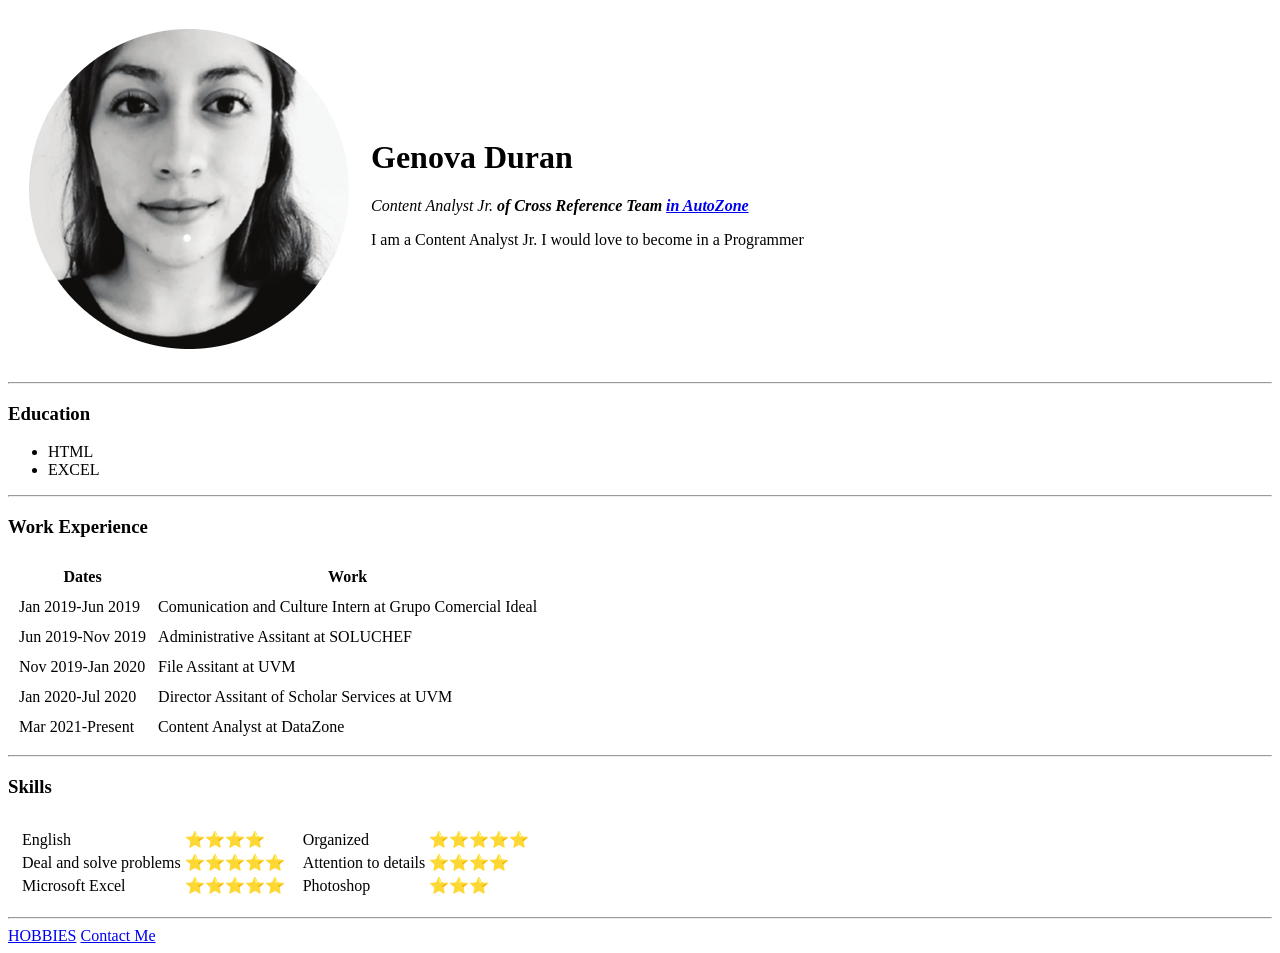
==== index.html @ dec6bb27 "Update index.html" ====
<!DOCTYPE html>
<html lang="en" dir="ltr">

<head>
  <meta charset="utf-8">
  <title>♡ Yamileth Personal Site</title>
</head>


<body>
  <table cellspacing="20">
    <tr>
      <td><img src="YamilethDuran-modified.png" alt="PROFILEYAMIDURAN"></td>
      <td><h1>Genova Duran</h1>
      <p><em>Content Analyst Jr. <strong>of Cross Reference Team <a href="https://www.autozone.com.mx/">in AutoZone</a></strong></em></p>
      <p>I am a Content Analyst Jr. I would love to become in a Programmer</p></td>
    </tr>
  </table>

  <hr>
  <h3><strong>Education</strong></h3>
  <ul>
    <li>HTML</li>
    <LI>EXCEL</LI>
  </ul>
  <hr>
  <h3>Work Experience</h3>
  <table cellspacing="10">
    <thead>
      <tr>
        <th>Dates</th>
        <th>Work</th>
      </tr>
    </thead>
    <tr>
      <td>Jan 2019-Jun 2019</td>
      <td>Comunication and Culture Intern at Grupo Comercial Ideal</td>
    </tr>
    <tr>
      <td>Jun 2019-Nov 2019</td>
      <td>Administrative Assitant at SOLUCHEF</td>
    </tr>
    <tr>
      <td>Nov 2019-Jan 2020</td>
      <td>File Assitant at UVM</td>
    </tr>
    <tr>
      <td>Jan 2020-Jul 2020</td>
      <td>Director Assitant of Scholar Services at UVM</td>
    </tr>
    <tr>
      <td>Mar 2021-Present</td>
      <td>Content Analyst at DataZone</td>
    </tr>
  </table>
  <hr>
    <h3>Skills</h3>
<table cellspacing="10">
  <tr>
    <td>
      <table>
        <tr>
          <td>English</td>
          <td>⭐⭐⭐⭐</td>
        </tr>
        <tr>
          <td>Deal and solve problems</td>
          <td>⭐⭐⭐⭐⭐</td>
        </tr>
        <tr>
          <td>Microsoft Excel</td>
          <td>⭐⭐⭐⭐⭐</td>
        </tr>
      </table>
    </td>
    <td>
      <table>
        <tr>
          <td>Organized</td>
          <td>⭐⭐⭐⭐⭐</td>
        </tr>
        <tr>
          <td>Attention to details </td>
          <td>⭐⭐⭐⭐</td>
        </tr>
        <tr>
          <td>Photoshop</td>
          <td>⭐⭐⭐</td>
        </tr>
      </table>
    </td>
  </tr>
</table>
<hr>
  <a href="Hobbies.html"> HOBBIES</a>
  <a href="My Contact Details.html">Contact Me</a>
</body>
</html>
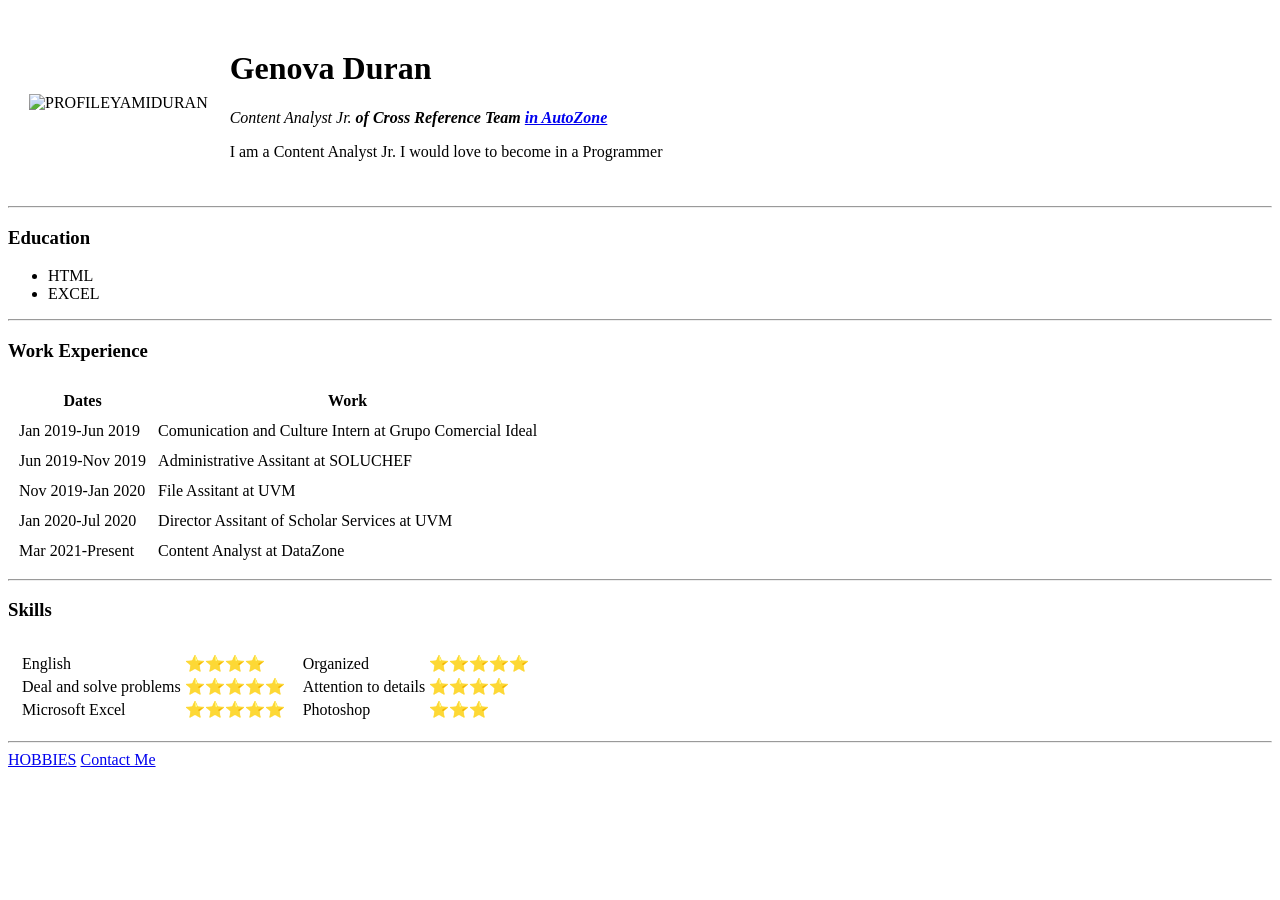
==== commit 9a540cd8: "Update index.html" ====
--- a/index.html
+++ b/index.html
@@ -10,7 +10,7 @@
 <body>
   <table cellspacing="20">
     <tr>
-      <td><img src="YamilethDuran-modified.png" alt="PROFILEYAMIDURAN"></td>
+      <td><img src="~/YamilethDuran-modified.png" alt="PROFILEYAMIDURAN"></td>
       <td><h1>Genova Duran</h1>
       <p><em>Content Analyst Jr. <strong>of Cross Reference Team <a href="https://www.autozone.com.mx/">in AutoZone</a></strong></em></p>
       <p>I am a Content Analyst Jr. I would love to become in a Programmer</p></td>
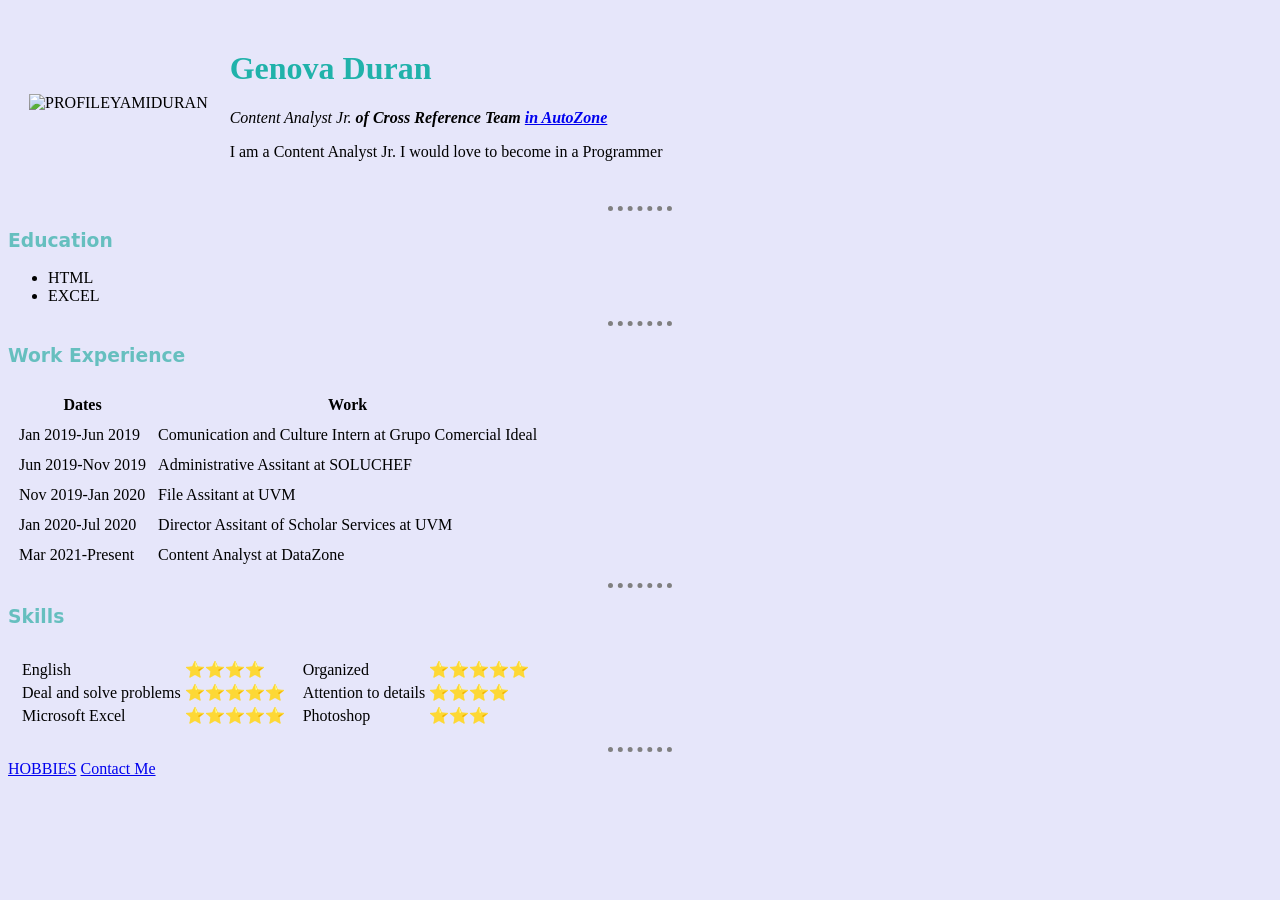
==== commit 9a7e7895: "Agregando CSS" ====
--- a/index.html
+++ b/index.html
@@ -4,13 +4,12 @@
 <head>
   <meta charset="utf-8">
   <title>♡ Yamileth Personal Site</title>
+  <link rel="stylesheet" href="css/styles.css">
 </head>
-
-
 <body>
   <table cellspacing="20">
     <tr>
-      <td><img src="~/YamilethDuran-modified.png" alt="PROFILEYAMIDURAN"></td>
+      <td><img src="YamilethDuran-modified.PNG" alt="PROFILEYAMIDURAN"></td>
       <td><h1>Genova Duran</h1>
       <p><em>Content Analyst Jr. <strong>of Cross Reference Team <a href="https://www.autozone.com.mx/">in AutoZone</a></strong></em></p>
       <p>I am a Content Analyst Jr. I would love to become in a Programmer</p></td>
--- a/css/styles.css
+++ b/css/styles.css
@@ -0,0 +1,22 @@
+body {
+background-color: #e6e6fa;
+}
+
+hr {
+border-style: none;
+border-top-style: dotted;
+border-color: grey;
+border-width: 5px;
+width: 5%;
+}
+img {
+height: 250px;
+}
+h1 {
+  color: #20b2aa;
+  font-family: Georgia, serif;
+}
+h3 {
+  color: #66BFBF;
+  font-family: system-ui;
+}
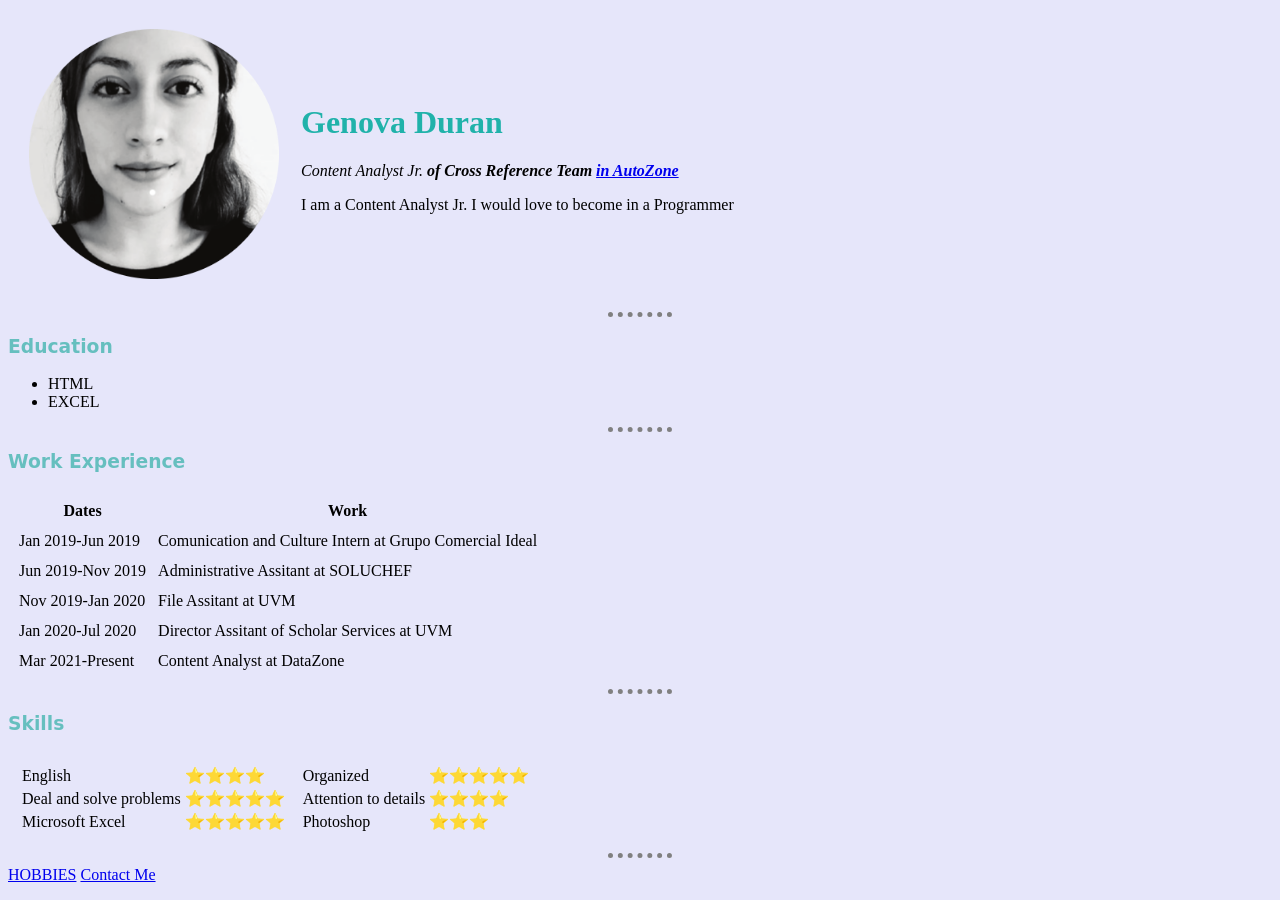
==== commit f133e127: "test" ====
--- a/index.html
+++ b/index.html
@@ -9,7 +9,7 @@
 <body>
   <table cellspacing="20">
     <tr>
-      <td><img src="YamilethDuran-modified.PNG" alt="PROFILEYAMIDURAN"></td>
+      <td><img src="YamilethDuran-modified.png" alt="PROFILEYAMIDURAN"></td>
       <td><h1>Genova Duran</h1>
       <p><em>Content Analyst Jr. <strong>of Cross Reference Team <a href="https://www.autozone.com.mx/">in AutoZone</a></strong></em></p>
       <p>I am a Content Analyst Jr. I would love to become in a Programmer</p></td>
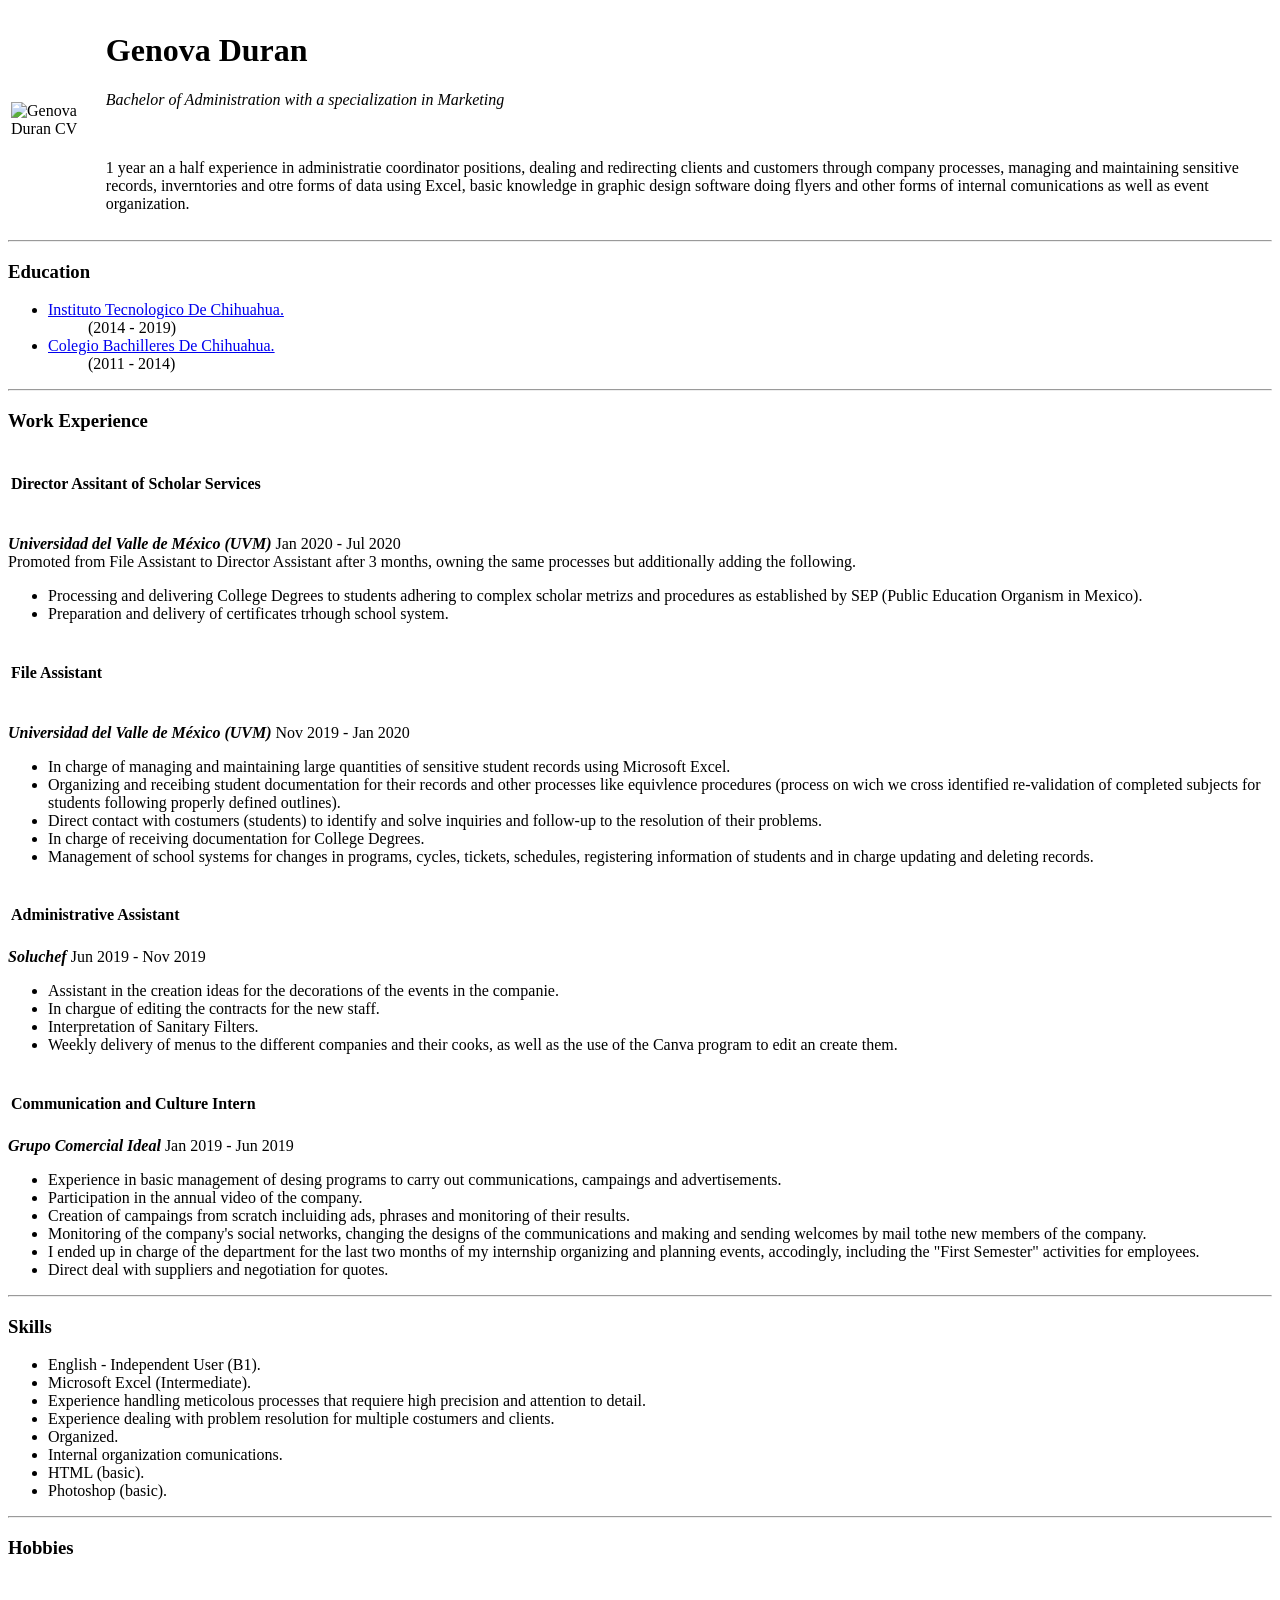
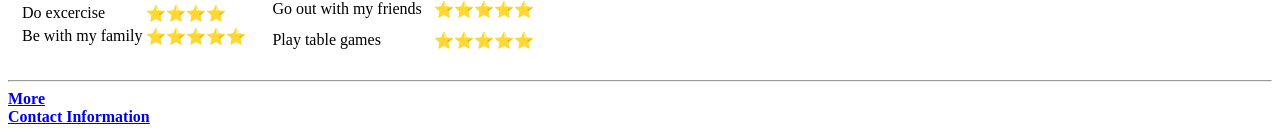
==== commit e0070a5b: "Add initial CV website files" ====
--- a/index.html
+++ b/index.html
@@ -1,97 +1,200 @@
 <!DOCTYPE html>
-<html lang="en" dir="ltr">
 
 <head>
-  <meta charset="utf-8">
-  <title>♡ Yamileth Personal Site</title>
-  <link rel="stylesheet" href="css/styles.css">
+    <meta charset="UTF-8">
+    <title>Genova's Personal Site</title>
 </head>
+
 <body>
-  <table cellspacing="20">
-    <tr>
-      <td><img src="YamilethDuran-modified.png" alt="PROFILEYAMIDURAN"></td>
-      <td><h1>Genova Duran</h1>
-      <p><em>Content Analyst Jr. <strong>of Cross Reference Team <a href="https://www.autozone.com.mx/">in AutoZone</a></strong></em></p>
-      <p>I am a Content Analyst Jr. I would love to become in a Programmer</p></td>
-    </tr>
-  </table>
-
-  <hr>
-  <h3><strong>Education</strong></h3>
-  <ul>
-    <li>HTML</li>
-    <LI>EXCEL</LI>
-  </ul>
-  <hr>
-  <h3>Work Experience</h3>
-  <table cellspacing="10">
-    <thead>
-      <tr>
-        <th>Dates</th>
-        <th>Work</th>
-      </tr>
-    </thead>
-    <tr>
-      <td>Jan 2019-Jun 2019</td>
-      <td>Comunication and Culture Intern at Grupo Comercial Ideal</td>
-    </tr>
-    <tr>
-      <td>Jun 2019-Nov 2019</td>
-      <td>Administrative Assitant at SOLUCHEF</td>
-    </tr>
-    <tr>
-      <td>Nov 2019-Jan 2020</td>
-      <td>File Assitant at UVM</td>
-    </tr>
-    <tr>
-      <td>Jan 2020-Jul 2020</td>
-      <td>Director Assitant of Scholar Services at UVM</td>
-    </tr>
-    <tr>
-      <td>Mar 2021-Present</td>
-      <td>Content Analyst at DataZone</td>
-    </tr>
-  </table>
-  <hr>
+    <table>
+        <tr>
+            <td><img src="C:\Users\Adrian Arikado\Desktop\Web Development\HTML Personal Site\Image\YamilethDuran-modified.png" alt="Genova Duran CV"></td>
+            <td>
+                <h1>Genova Duran</h1>
+                <p><em>Bachelor of Administration with a specialization in Marketing</em></p>
+                <br>
+                <p>1 year an a half experience in administratie coordinator positions, dealing and redirecting clients
+                    and customers through company processes, managing and maintaining sensitive records, inverntories
+                    and otre forms of data using Excel, basic knowledge in graphic design software doing flyers and
+                    other forms of internal comunications as well as event organization.</p>
+            </td>
+        </tr>
+    </table>
+    <hr>
+    <h3>Education</h3>
+    <ul>
+        <li><a href="https://itchihuahua.mx/">Instituto Tecnologico De Chihuahua.</a>
+            <ol>(2014 - 2019)</ol>
+        </li>
+        <li><a href="http://apps2018.cobachih.edu.mx/web/plantel.php?plantel=4">Colegio Bachilleres De Chihuahua.</a>
+            <ol>(2011 - 2014)</ol>
+        </li>
+    </ul>
+    <hr>
+    <h3>Work Experience</h3>
+    <table>
+        <thead>
+            <tr>
+                <th>
+                    <h4><strong>Director Assitant of Scholar Services</strong></h4>
+                </th>
+            </tr>
+        </thead>
+    </table>
+    <br>
+    <tbody>
+        <tr>
+            <td><strong><em>Universidad del Valle de México (UVM)</em></strong></td>
+            <td>Jan 2020 - Jul 2020</td>
+            <br>
+            <td>Promoted from File Assistant to Director Assistant after 3 months, owning the same processes but
+                additionally adding the following.</td>
+            <td>
+                <ul>
+                    <li>Processing and delivering College Degrees to students adhering to complex scholar metrizs and
+                        procedures as established by SEP (Public Education Organism in Mexico).</li>
+                    <li>Preparation and delivery of certificates trhough school system.</li>
+                </ul>
+            </td>
+        </tr>
+    </tbody>
+    <table>
+        <thead>
+            <tr>
+                <th>
+                    <h4><strong>File Assistant</strong></h4>
+                </th>
+            </tr>
+        </thead>
+    </table>
+    <br>
+    <tbody>
+        <tr>
+            <td><strong><em>Universidad del Valle de México (UVM)</em></strong></td>
+            <td>Nov 2019 - Jan 2020</td>
+            <br>
+            <td>
+                <ul>
+                    <li>In charge of managing and maintaining large quantities of sensitive student records using
+                        Microsoft Excel.</li>
+                    <li>Organizing and receibing student documentation for their records and other processes like
+                        equivlence procedures (process on wich we cross identified re-validation of completed subjects
+                        for students following properly defined outlines).</li>
+                    <li>Direct contact with costumers (students) to identify and solve inquiries and follow-up to the
+                        resolution of their problems.</li>
+                    <li>In charge of receiving documentation for College Degrees.</li>
+                    <li>Management of school systems for changes in programs, cycles, tickets, schedules, registering
+                        information of students and in charge updating and deleting records.</li>
+                </ul>
+            </td>
+        </tr>
+    </tbody>
+    <table>
+        <thead>
+            <tr>
+                <th>
+                    <h4><strong>Administrative Assistant</strong></h4>
+                </th>
+            </tr>
+        </thead>
+    </table>
+    <tbody>
+        <tr>
+            <td><em><strong>Soluchef</strong></em></td>
+            <td>Jun 2019 - Nov 2019</td>
+            <br>
+            <td>
+                <ul>
+                    <li>Assistant in the creation ideas for the decorations of the events in the companie.</li>
+                    <li>In chargue of editing the contracts for the new staff.</li>
+                    <li>Interpretation of Sanitary Filters.</li>
+                    <li>Weekly delivery of menus to the different companies and their cooks, as well as the use of the
+                        Canva program to edit an create them.</li>
+                </ul>
+            </td>
+        </tr>
+    </tbody>
+    <table>
+        <thead>
+            <tr>
+                <th>
+                    <h4><strong>Communication and Culture Intern</strong></h4>
+                </th>
+            </tr>
+        </thead>
+    </table>
+    <tbody>
+        <tr>
+            <td><em><strong>Grupo Comercial Ideal</strong></em></td>
+            <td>Jan 2019 - Jun 2019</td>
+            <br>
+            <td>
+                <ul>
+                    <li>Experience in basic management of desing programs to carry out communications, campaings and
+                        advertisements.</li>
+                    <li>Participation in the annual video of the company.</li>
+                    <li>Creation of campaings from scratch incluiding ads, phrases and monitoring of their results.</li>
+                    <li>Monitoring of the company's social networks, changing the designs of the communications and
+                        making and sending welcomes by mail tothe new members of the company.</li>
+                    <li>I ended up in charge of the department for the last two months of my internship organizing and
+                        planning events, accodingly, including the "First Semester" activities for employees.</li>
+                    <li>Direct deal with suppliers and negotiation for quotes.</li>
+                </ul>
+            </td>
+        </tr>
+    </tbody>
+    <hr>
     <h3>Skills</h3>
-<table cellspacing="10">
-  <tr>
-    <td>
-      <table>
-        <tr>
-          <td>English</td>
-          <td>⭐⭐⭐⭐</td>
-        </tr>
-        <tr>
-          <td>Deal and solve problems</td>
-          <td>⭐⭐⭐⭐⭐</td>
-        </tr>
-        <tr>
-          <td>Microsoft Excel</td>
-          <td>⭐⭐⭐⭐⭐</td>
-        </tr>
-      </table>
-    </td>
-    <td>
-      <table>
-        <tr>
-          <td>Organized</td>
-          <td>⭐⭐⭐⭐⭐</td>
-        </tr>
-        <tr>
-          <td>Attention to details </td>
-          <td>⭐⭐⭐⭐</td>
-        </tr>
-        <tr>
-          <td>Photoshop</td>
-          <td>⭐⭐⭐</td>
-        </tr>
-      </table>
-    </td>
-  </tr>
-</table>
-<hr>
-  <a href="Hobbies.html"> HOBBIES</a>
-  <a href="My Contact Details.html">Contact Me</a>
+    <ul>
+        <li>English - Independent User (B1).</li>
+        <li>Microsoft Excel (Intermediate).</li>
+        <li>Experience handling meticolous processes that requiere high precision and attention to detail.</li>
+        <li>Experience dealing with problem resolution for multiple costumers and clients.</li>
+        <li>Organized.</li>
+        <li>Internal organization comunications.</li>
+        <li>HTML (basic).</li>
+        <li>Photoshop (basic).</li>
+    </ul>
+    <hr>
+    <h3>Hobbies</h3>
+    <table cellspacing="10">
+        <tr>
+            <td>
+                <table>
+                    <tr>
+                        <td>Do excercise</td>
+                        <td>⭐⭐⭐⭐</td>
+                    </tr>
+                    <tr>
+                        <td>Be with my family</td>
+                        <td>⭐⭐⭐⭐⭐</td>
+                    </tr>
+                </table>
+            </td>
+            <td>
+                <table cellspacing="10">
+                    <tr>
+
+                        <td>Go out with my friends</td>
+                        <td>⭐⭐⭐⭐⭐</td>
+                    </tr>
+                    <tr>
+                        <td>Play table games</td>
+                        <td>⭐⭐⭐⭐⭐</td>
+                    </tr>
+                </table>
+            </td>
+
+        </tr>
+    </table>
+
+
+    </table>
+    <hr>
+    <a href="More.html"><strong>More</strong></a>
+    <br>
+    <a href="Contact Me.html"> <strong>Contact Information</strong></a>
+
 </body>
-</html>
+
+</html>
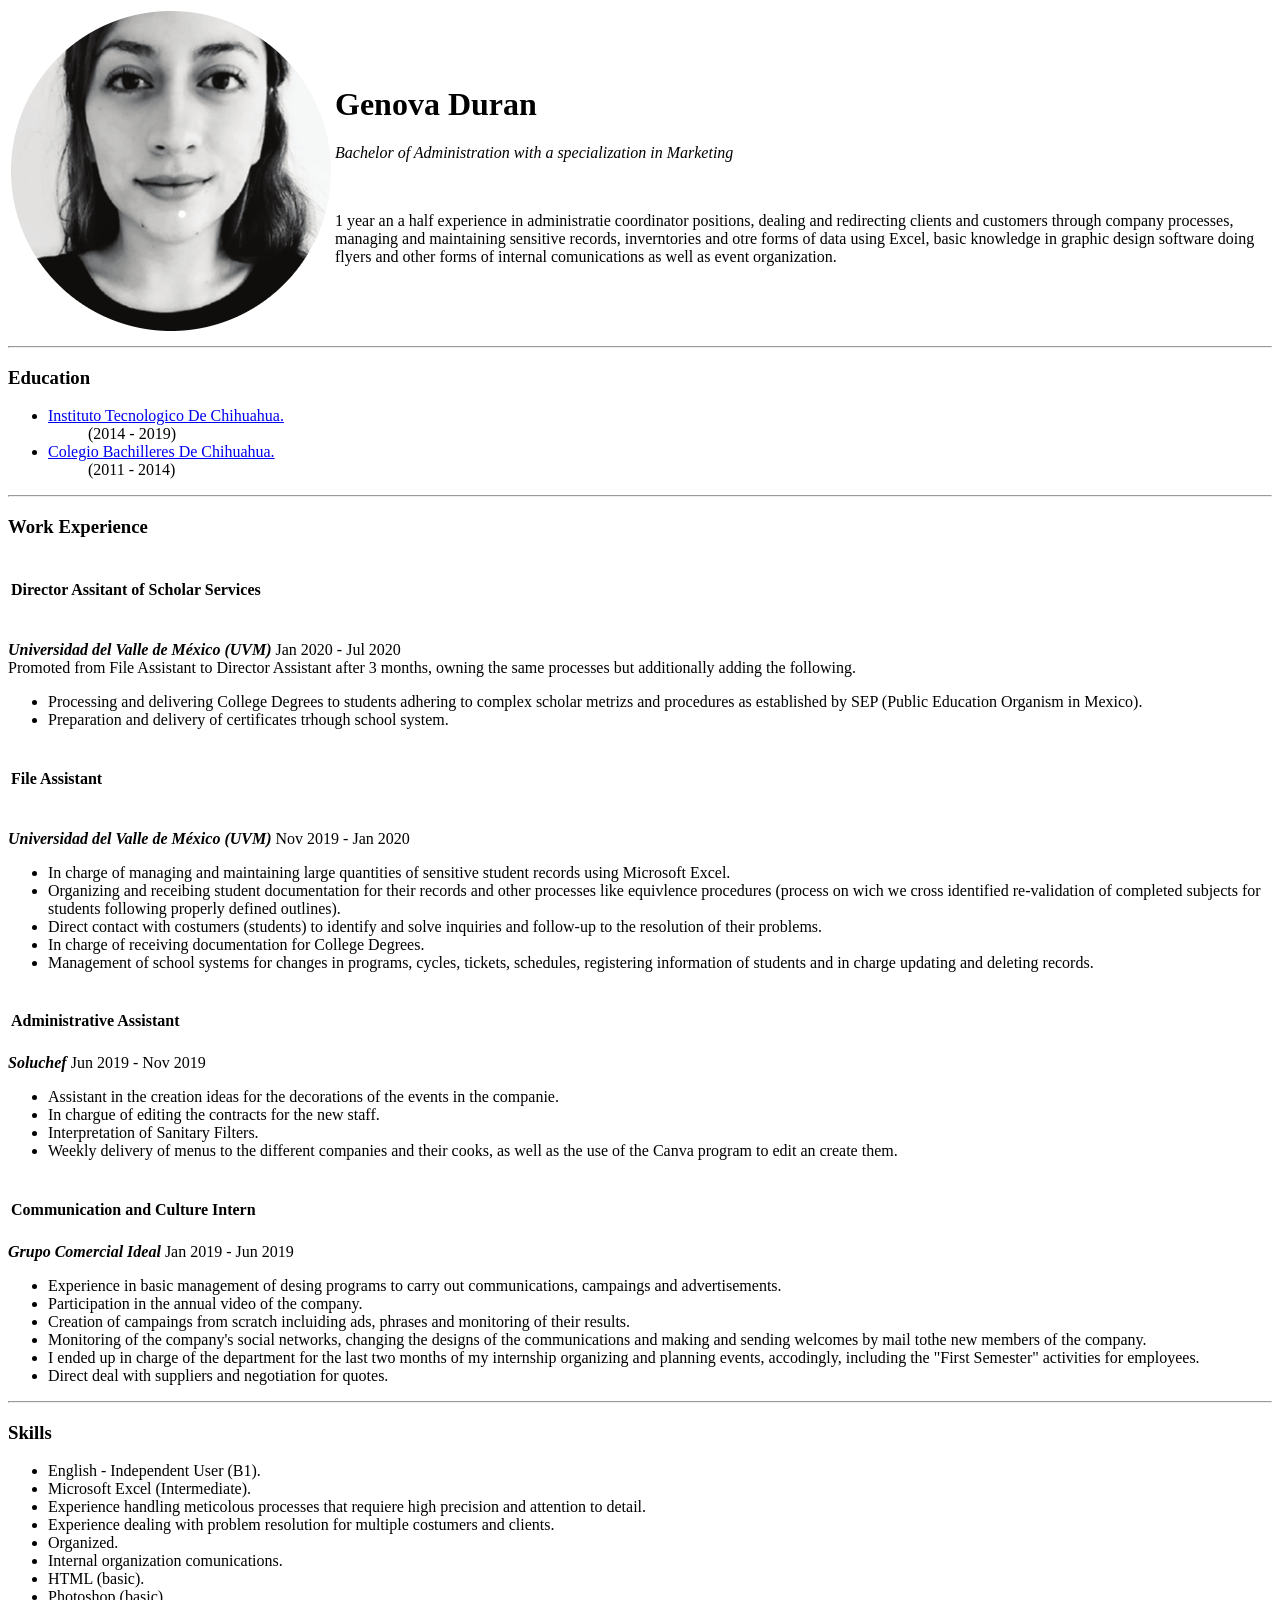
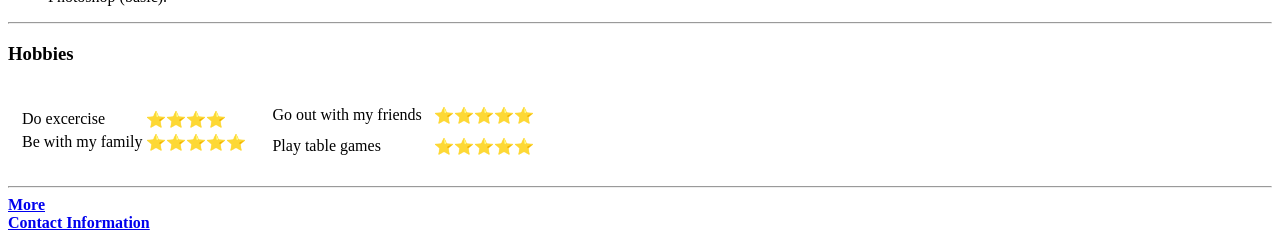
==== commit 05324c11: "Update index.html" ====
--- a/index.html
+++ b/index.html
@@ -8,7 +8,7 @@
 <body>
     <table>
         <tr>
-            <td><img src="C:\Users\Adrian Arikado\Desktop\Web Development\HTML Personal Site\Image\YamilethDuran-modified.png" alt="Genova Duran CV"></td>
+            <td><img src="\Image\YamilethDuran-modified.png" alt="Genova Duran CV"></td>
             <td>
                 <h1>Genova Duran</h1>
                 <p><em>Bachelor of Administration with a specialization in Marketing</em></p>
@@ -197,4 +197,4 @@
 
 </body>
 
-</html>+</html>
